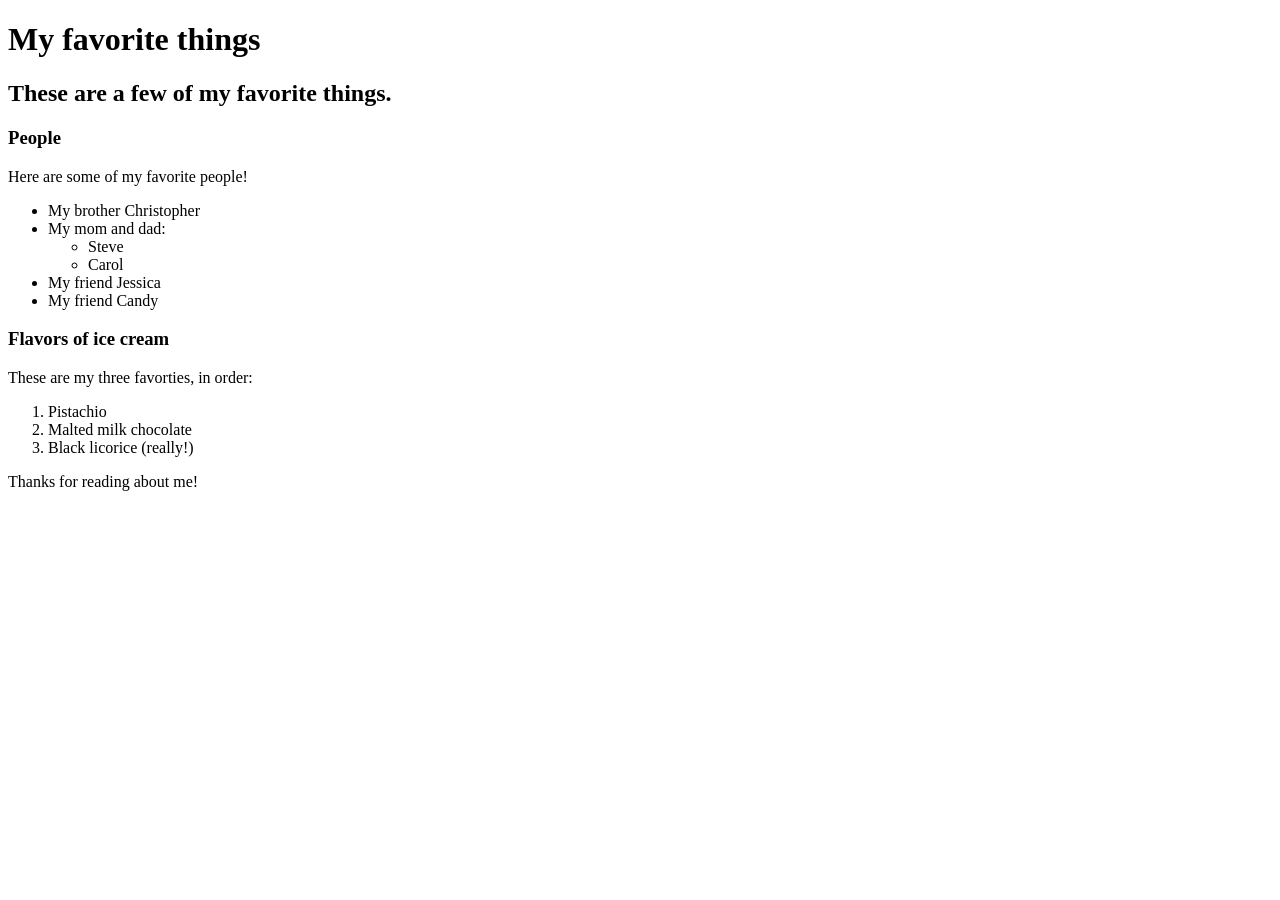
==== favorite-things.html @ f3b4629f "add web page with information on favorite things" ====
<!DOCTYPE html>
<html>
  <head>
      <title>Michael's favorite things</title>
  </head>
  <body>
    <h1>My favorite things</h1>
    <h2>These are a few of my favorite things.</h2>

    <h3>People</h3>
    <p>Here are some of my favorite people!</p>
    <ul>
      <li>My brother Christopher</li>
      <li>My mom and dad:
        <ul>
          <li>Steve</li>
          <li>Carol</li>
        </ul>
      </li>
      <li>My friend Jessica</li>
      <li>My friend Candy</li>
    </ul>

    <h3>Flavors of ice cream</h3>
    <p>These are my three favorties, in order:</p>
    <ol>
      <li>Pistachio</li>
      <li>Malted milk chocolate</li>
      <li>Black licorice (really!)</li>
    </ol>

    <p>Thanks for reading about me!</p>
  </body>
</html>
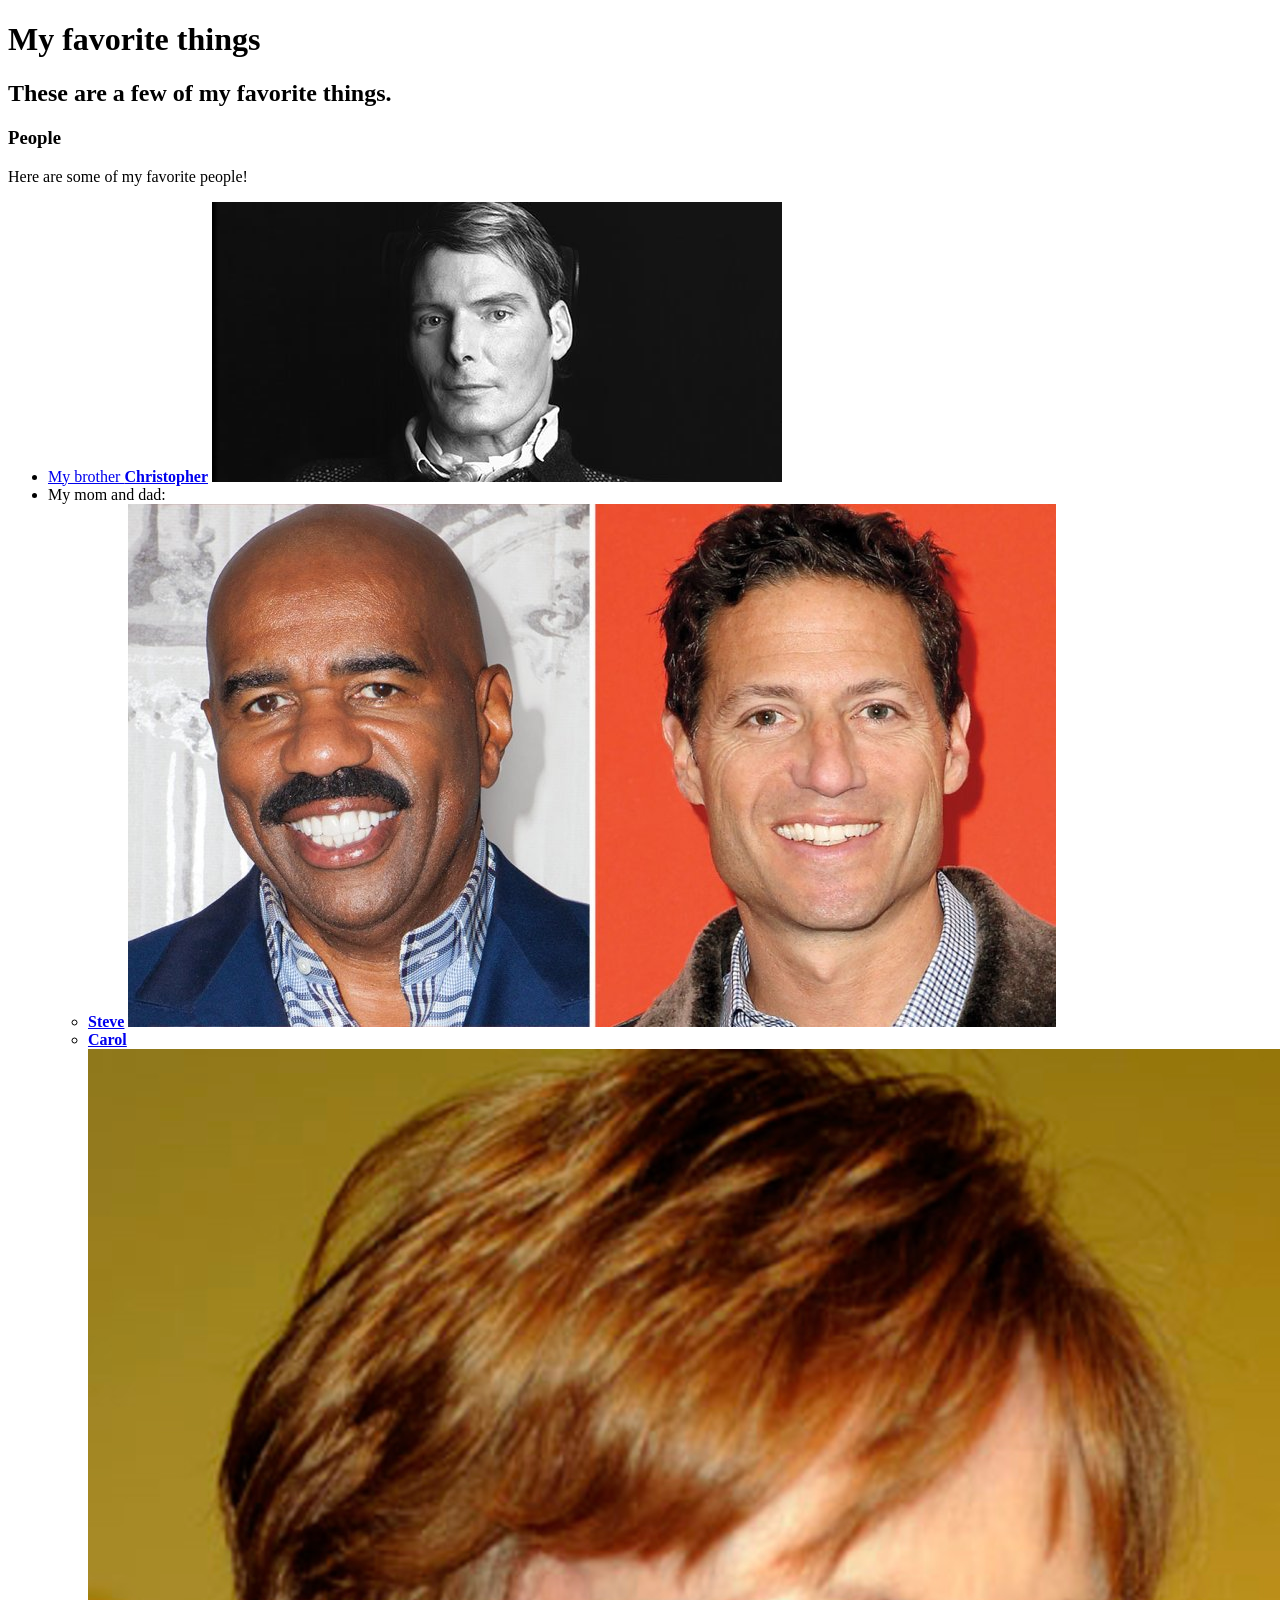
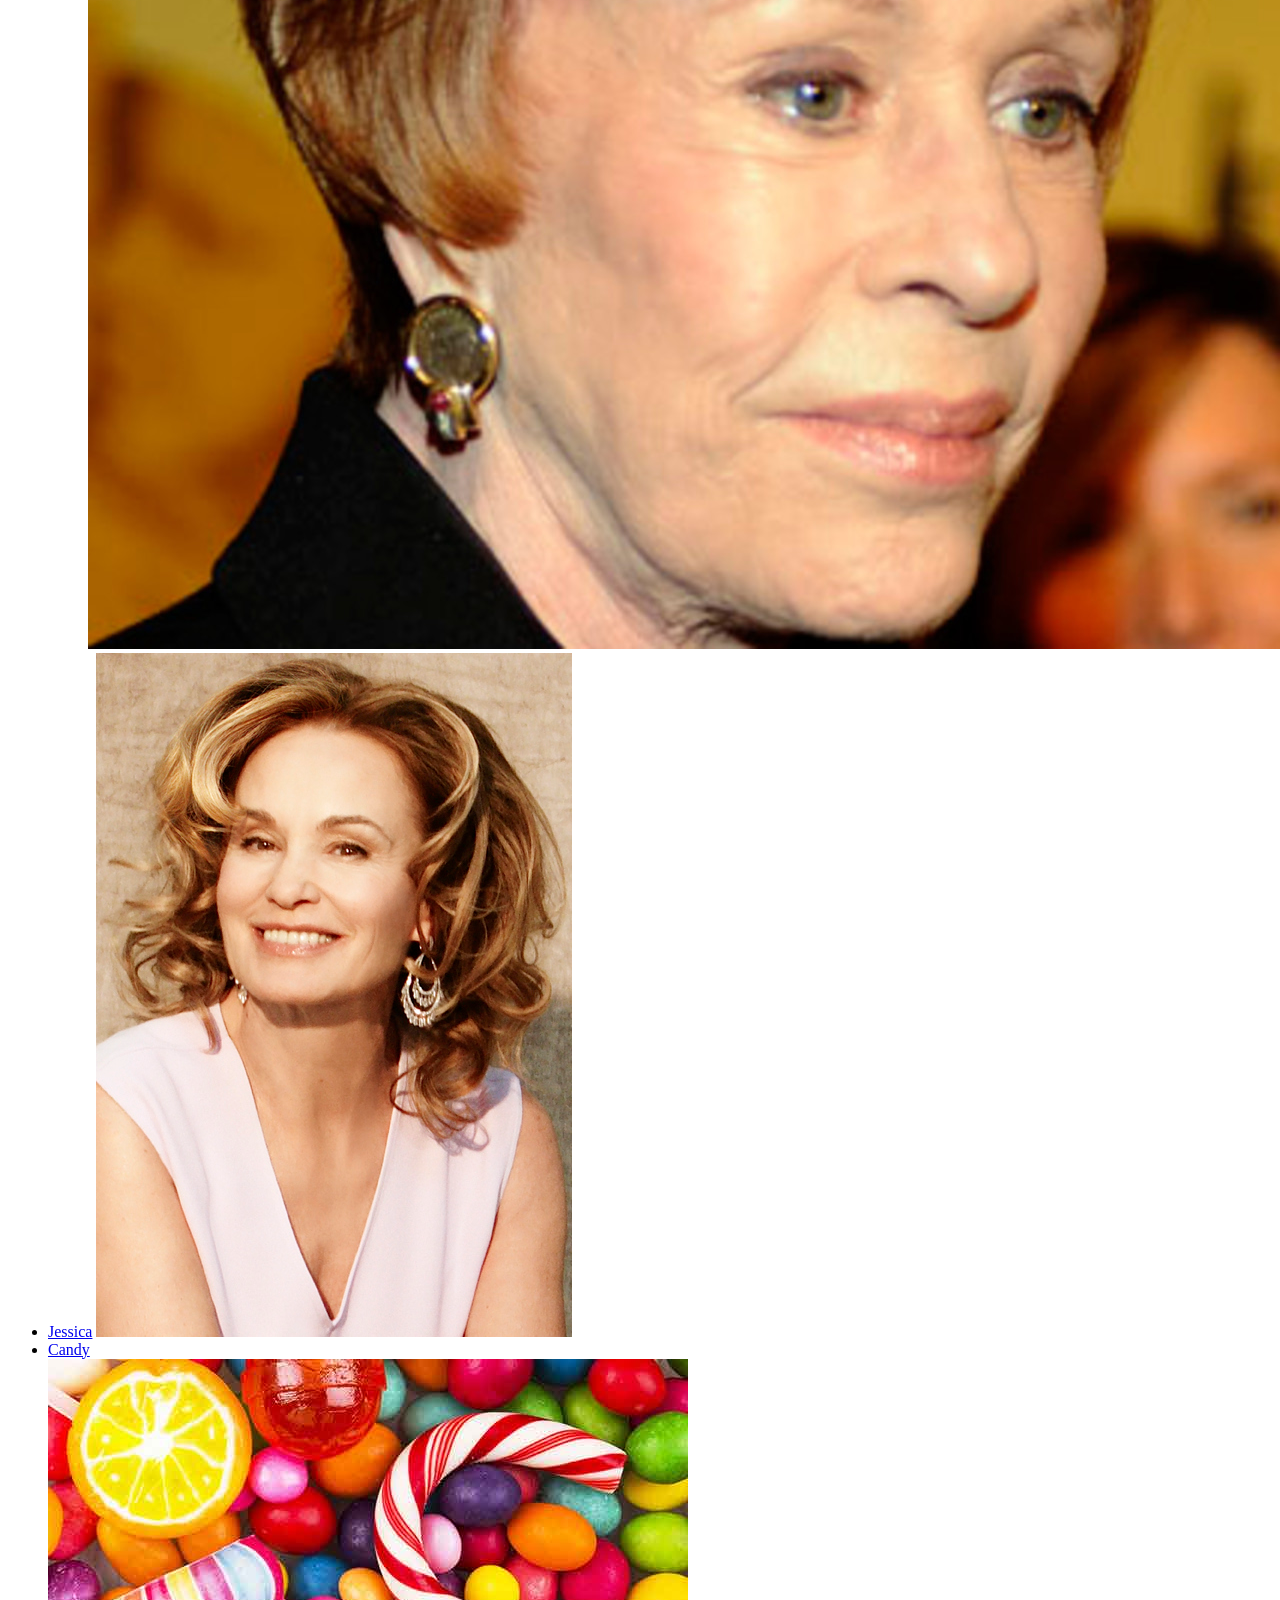
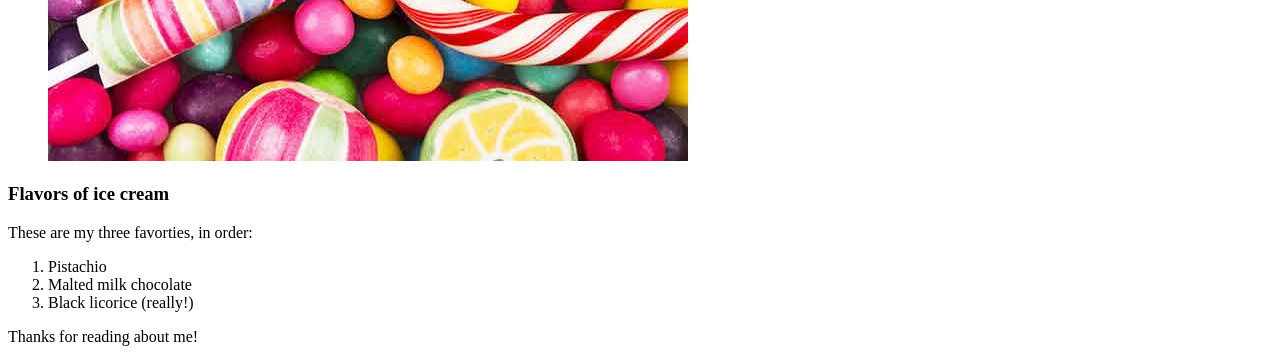
==== commit 5b0d2c47: "Add websites, images and strong/em tags to my-first-webpage." ====
--- a/favorite-things.html
+++ b/favorite-things.html
@@ -10,15 +10,34 @@
     <h3>People</h3>
     <p>Here are some of my favorite people!</p>
     <ul>
-      <li>My brother Christopher</li>
+      <li>
+        <a href="https://www.christopherreeve.org">
+        My brother <strong>Christopher</strong></a>
+        <img src="img/ChristopherReeve570x280.jpg" alt="A photo of Christopher Reeves">
+      </li>
       <li>My mom and dad:
         <ul>
-          <li>Steve</li>
-          <li>Carol</li>
+          <li>
+            <a href="http://www.hollywoodreporter.com/news/steve-harveys-new-talk-show-how-his-agents-will-benefit-947543">
+            <strong>Steve</strong></a>
+            <img src="img/steve.jpg" alt="Picture of Steve">
+          </li>
+          <li>
+            <a href="https://www.biography.com/people/carol-burnett-9231937">
+            <strong>Carol</strong></a>
+            <img src="img/carol.jpg" alt="Picture of Carol Burnett">
+          </li>
         </ul>
       </li>
-      <li>My friend Jessica</li>
-      <li>My friend Candy</li>
+      <li>
+        <a href="https://en.wikipedia.org/wiki/Jessica_Lange"
+        My friend <strong>Jessica</strong></a>
+        <img src="img/Jessica.JPG" alt="Picture of Jessica">
+      </li>
+      <li>
+        <a href="http://www.candy.com/shop-page"
+        My friend <strong>Candy</strong></li></a>
+        <img src="img/Candy.jpg" alt="Picture of candy">
     </ul>
 
     <h3>Flavors of ice cream</h3>
